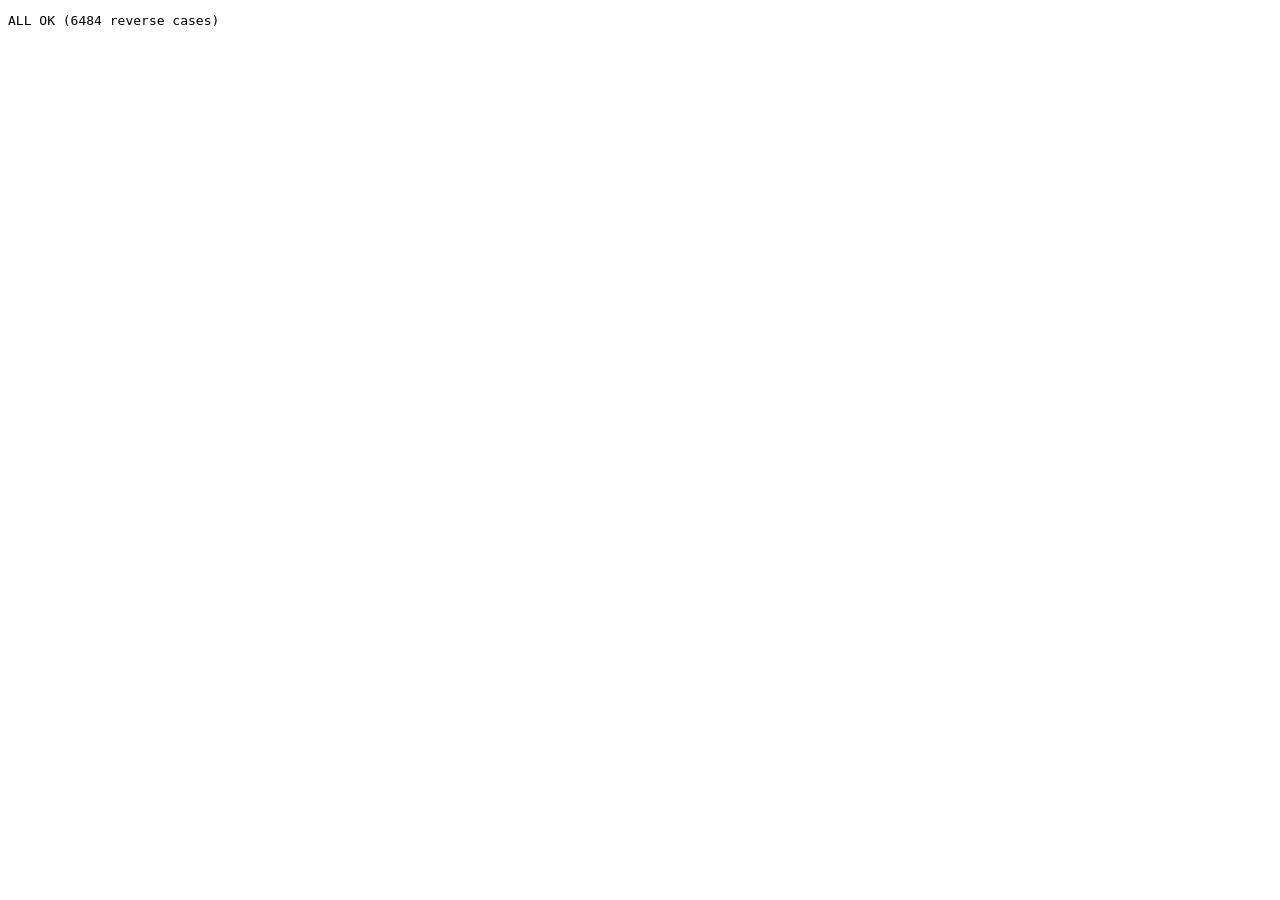
==== android/web/dev-test.html @ e6670310 "IT Park resident mode (PIT 7.5%, ESP 0% for labor contracts, editable) Co-Authored-By: Claude Sonnet" ====
<!doctype html><meta charset="utf-8"><title>calc tests</title>
<pre id="o">running…</pre>
<script src="calc.js"></script>
<script>
const { calc, DEFAULT_RULES } = window.Calc;
const out = []; let fails = 0;
function eq(a, b, m) { const ok = JSON.stringify(a) === JSON.stringify(b); if (!ok) { fails++; out.push("FAIL " + m + " got " + JSON.stringify(a) + " want " + JSON.stringify(b)); } }
const R = DEFAULT_RULES;
eq(calc({ amount: 5000000, mode: "gross", type: "trud" }, R), { gross: 5000000, pit: 600000, inps: 5000, pitBudget: 595000, esp: 600000, net: 4400000, cost: 5600000 }, "inside");
const o = calc({ amount: 5000000, mode: "gross", type: "trud" }, { ...R, inpsInsidePit: false });
eq([o.net, o.pitBudget], [4395000, 600000], "outside");
const g = calc({ amount: 1000000, mode: "gross", type: "gph" }, R);
eq([g.inps, g.pitBudget, g.net], [0, 120000, 880000], "gph");
let cnt = 0;
for (const inside of [true, false]) for (const type of ["trud", "gph"]) for (let net = 0; net < 20000000; net += 12345) {
  const Rr = { ...R, inpsInsidePit: inside, inpsGph: !inside }, r = calc({ amount: net, mode: "net", type }, Rr); cnt++;
  if (r.net !== net) { eq(r.net, net, "net " + net + inside + type); break; }
  if (r.gross > 0 && calc({ amount: r.gross - 1, mode: "gross", type }, Rr).net >= net) { eq(0, 1, "minimal gross " + net); break; }
}
eq(calc({ amount: 1000000, mode: "gross", type: "trud" }, { ...R, budget: true }).esp, 250000, "budget");
const IT = { ...R, itpark: true };
eq(calc({ amount: 10000000, mode: "gross", type: "trud" }, IT), { gross: 10000000, pit: 750000, inps: 10000, pitBudget: 740000, esp: 0, net: 9250000, cost: 10000000 }, "itpark trud");
eq(calc({ amount: 1000000, mode: "gross", type: "gph" }, IT), calc({ amount: 1000000, mode: "gross", type: "gph" }, R), "itpark gph = обычные ставки");
for (let net = 0; net < 20000000; net += 54321) { const r = calc({ amount: net, mode: "net", type: "trud" }, IT); if (r.net !== net) { eq(r.net, net, "itpark reverse " + net); break; } }
eq(calc({ amount: "abc", mode: "net", type: "trud" }).gross, 0, "garbage");
eq(calc({ amount: -5, mode: "gross", type: "trud" }).net, 0, "negative");
document.getElementById("o").textContent = (fails ? out.join("\n") : "ALL OK (" + cnt + " reverse cases)");
document.title = fails ? "FAIL" : "PASS";
</script>
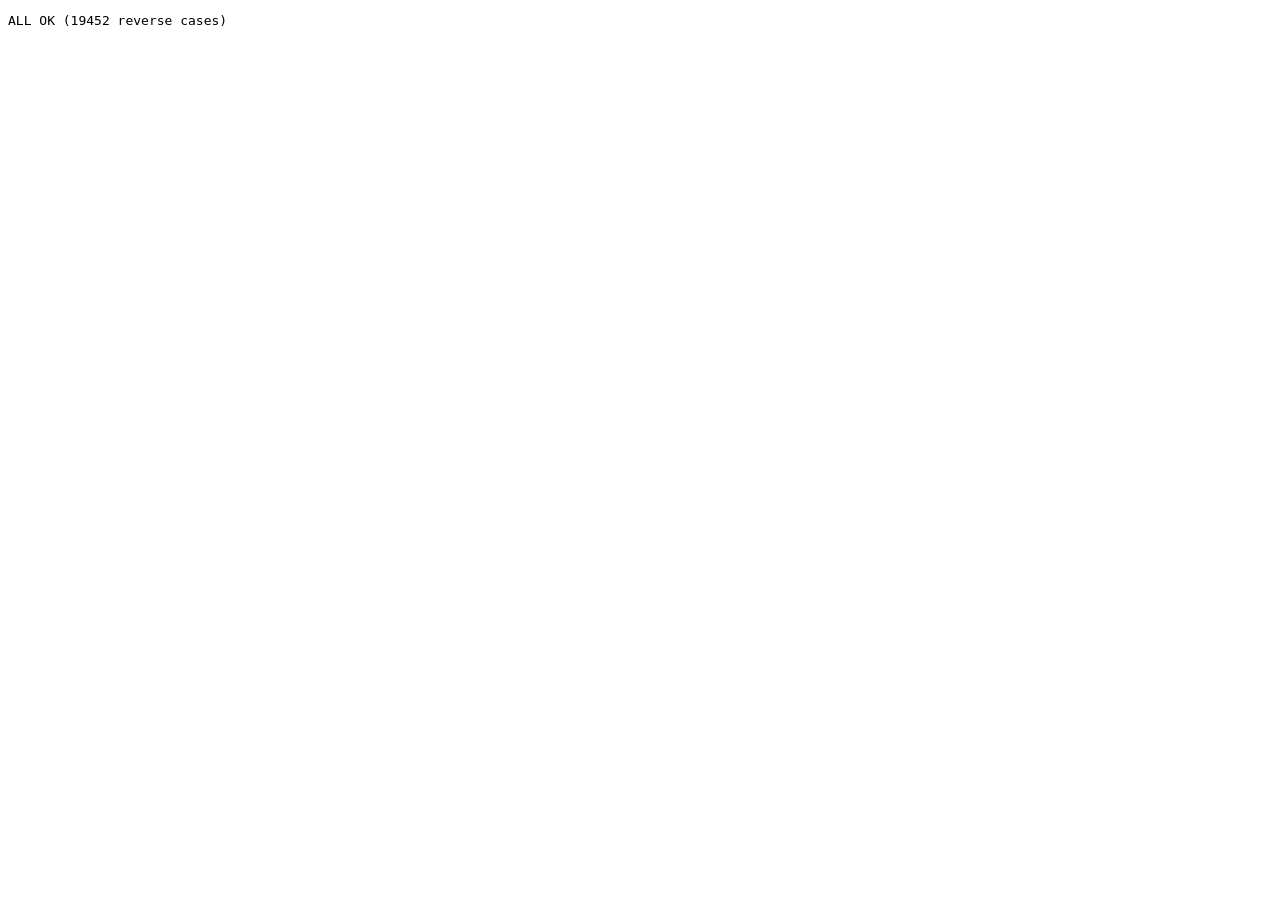
==== commit 9facf1d6: "Resolve assumptions: INPS on GPH (PP-4086), MROT by date, art.380 benefit, contract/workplace fields" ====
--- a/android/web/dev-test.html
+++ b/android/web/dev-test.html
@@ -6,22 +6,31 @@
 const out = []; let fails = 0;
 function eq(a, b, m) { const ok = JSON.stringify(a) === JSON.stringify(b); if (!ok) { fails++; out.push("FAIL " + m + " got " + JSON.stringify(a) + " want " + JSON.stringify(b)); } }
 const R = DEFAULT_RULES;
-eq(calc({ amount: 5000000, mode: "gross", type: "trud" }, R), { gross: 5000000, pit: 600000, inps: 5000, pitBudget: 595000, esp: 600000, net: 4400000, cost: 5600000 }, "inside");
+eq(calc({ amount: 5000000, mode: "gross", type: "trud" }, R), { gross: 5000000, exempt: 0, pit: 600000, inps: 5000, pitBudget: 595000, esp: 600000, net: 4400000, cost: 5600000 }, "inside");
 const o = calc({ amount: 5000000, mode: "gross", type: "trud" }, { ...R, inpsInsidePit: false });
 eq([o.net, o.pitBudget], [4395000, 600000], "outside");
-const g = calc({ amount: 1000000, mode: "gross", type: "gph" }, R);
-eq([g.inps, g.pitBudget, g.net], [0, 120000, 880000], "gph");
+const g = calc({ amount: 1000000, mode: "gross", type: "gph" }, { ...R, inpsGph: false });
+eq([g.inps, g.pitBudget, g.net], [0, 120000, 880000], "gph без ИНПС");
+const g2 = calc({ amount: 1000000, mode: "gross", type: "gph" }, R);
+eq([g2.inps, g2.pitBudget, g2.net], [1000, 119000, 880000], "gph с ИНПС (по умолчанию)");
 let cnt = 0;
-for (const inside of [true, false]) for (const type of ["trud", "gph"]) for (let net = 0; net < 20000000; net += 12345) {
-  const Rr = { ...R, inpsInsidePit: inside, inpsGph: !inside }, r = calc({ amount: net, mode: "net", type }, Rr); cnt++;
-  if (r.net !== net) { eq(r.net, net, "net " + net + inside + type); break; }
-  if (r.gross > 0 && calc({ amount: r.gross - 1, mode: "gross", type }, Rr).net >= net) { eq(0, 1, "minimal gross " + net); break; }
+for (const inside of [true, false]) for (const type of ["trud", "gph"]) for (const benefit of [0, 1.41, 3]) for (let net = 0; net < 20000000; net += 12345) {
+  const Rr = { ...R, inpsInsidePit: inside, inpsGph: !inside }, p = { amount: net, mode: "net", type, benefit }, r = calc(p, Rr); cnt++;
+  if (r.net !== net) { eq(r.net, net, "net " + net + inside + type + benefit); break; }
+  if (r.gross > 0 && calc({ amount: r.gross - 1, mode: "gross", type, benefit }, Rr).net >= net) { eq(0, 1, "minimal gross " + net + type + benefit); break; }
 }
 eq(calc({ amount: 1000000, mode: "gross", type: "trud" }, { ...R, budget: true }).esp, 250000, "budget");
 const IT = { ...R, itpark: true };
-eq(calc({ amount: 10000000, mode: "gross", type: "trud" }, IT), { gross: 10000000, pit: 750000, inps: 10000, pitBudget: 740000, esp: 0, net: 9250000, cost: 10000000 }, "itpark trud");
+eq(calc({ amount: 10000000, mode: "gross", type: "trud" }, IT), { gross: 10000000, exempt: 0, pit: 750000, inps: 10000, pitBudget: 740000, esp: 0, net: 9250000, cost: 10000000 }, "itpark trud");
 eq(calc({ amount: 1000000, mode: "gross", type: "gph" }, IT), calc({ amount: 1000000, mode: "gross", type: "gph" }, R), "itpark gph = обычные ставки");
 for (let net = 0; net < 20000000; net += 54321) { const r = calc({ amount: net, mode: "net", type: "trud" }, IT); if (r.net !== net) { eq(r.net, net, "itpark reverse " + net); break; } }
+// льгота ст. 380: 1,41 МРОТ = 1 917 600 не облагается
+const b = calc({ amount: 5000000, mode: "gross", type: "trud", benefit: 1.41 }, R);
+eq([b.exempt, b.pit, b.inps, b.pitBudget, b.net, b.esp], [1917600, 369888, 3082, 366806, 4630112, 600000], "ст.380 1,41");
+const b2 = calc({ amount: 1500000, mode: "gross", type: "trud", benefit: 1.41 }, R);
+eq([b2.exempt, b2.pit, b2.net], [1500000, 0, 1500000], "ст.380: доход меньше лимита");
+const b3 = calc({ amount: 5000000, mode: "gross", type: "gph", benefit: 3 }, R);
+eq(b3.exempt, 0, "ст.380 не для ГПХ");
 eq(calc({ amount: "abc", mode: "net", type: "trud" }).gross, 0, "garbage");
 eq(calc({ amount: -5, mode: "gross", type: "trud" }).net, 0, "negative");
 document.getElementById("o").textContent = (fails ? out.join("\n") : "ALL OK (" + cnt + " reverse cases)");
